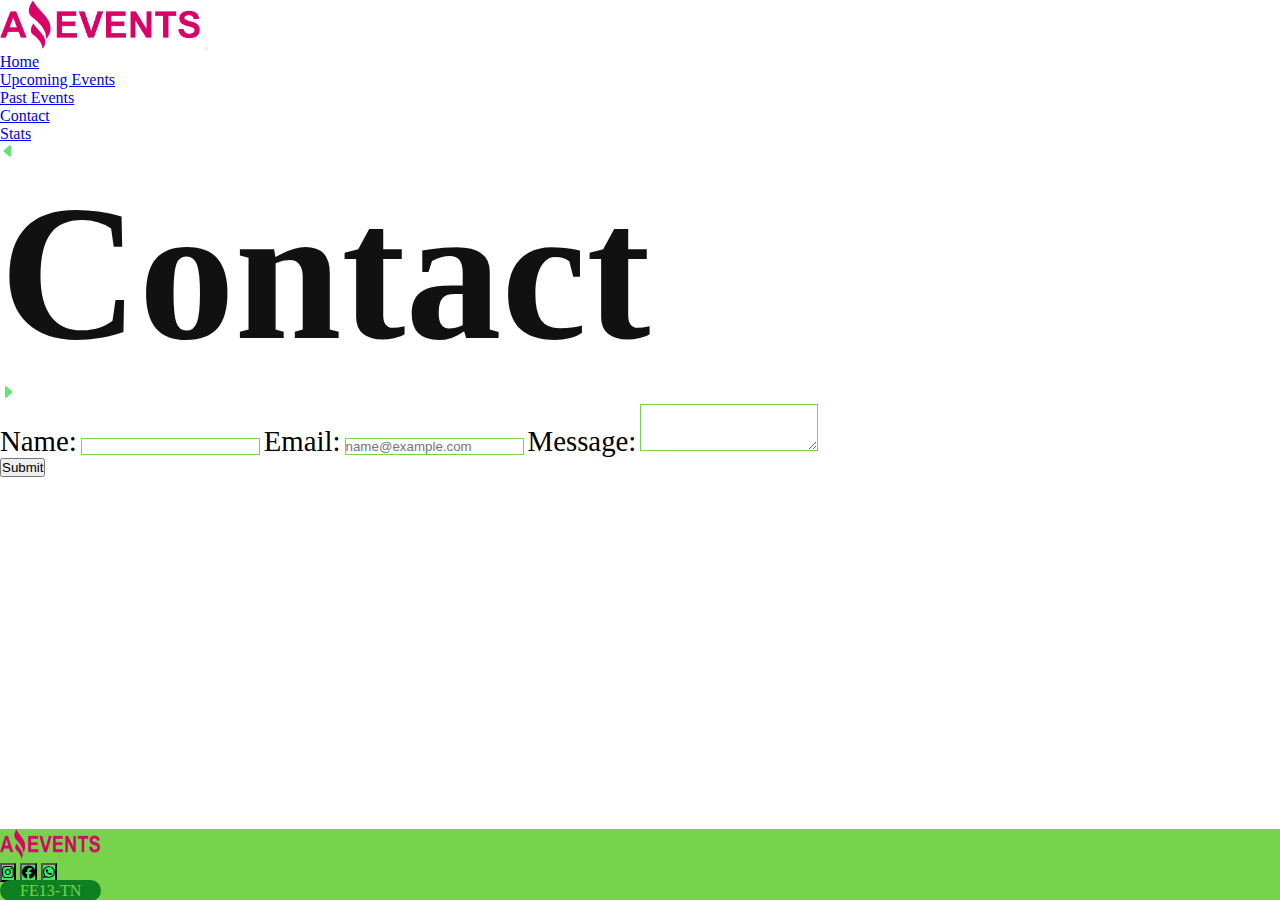
==== contact.html @ ff2fd61d "task1 javascript" ====
<!DOCTYPE html>
<html lang="en">

<head>
    <meta charset="UTF-8">
    <meta http-equiv="X-UA-Compatible" content="IE=edge">
    <meta name="viewport" content="width=device-width, initial-scale=1.0">
    <link rel="stylesheet" href="./assets/css/style.css">
    <link rel="icon" type="image/x-icon" href="./assets/img/fav.png">
    <link href="https://cdn.jsdelivr.net/npm/bootstrap@5.3.0-alpha1/dist/css/bootstrap.min.css" rel="stylesheet"
        integrity="sha384-GLhlTQ8iRABdZLl6O3oVMWSktQOp6b7In1Zl3/Jr59b6EGGoI1aFkw7cmDA6j6gD" crossorigin="anonymous">
    <link rel="stylesheet" href="https://cdn.jsdelivr.net/npm/@fortawesome/fontawesome-free@6.1.0/css/all.css">
    <title>Contact us</title>
</head>

<body>
    <nav class="navbar navbar-expand-lg navbar-light bg-ligth">
        <div class="container-fluid">
            <img class="img px-2" id="logo" src="./assets/img/logo.png" alt="logo">
            <button class="navbar-toggler bg-ligth p-1 border-0 rounded" type="button" data-bs-toggle="collapse"
                data-bs-target="#navbarTogglerDemo02" aria-controls="navbarTogglerDemo02" aria-expanded="false"
                aria-label="Toggle navigation">
                <span class="navbar-toggler-icon bg-dark border-0 rounded"></span>
            </button>
            <div class="collapse navbar-collapse" id="navbarTogglerDemo02">
                <ul class="navbar-nav mb-2 text-center p-3">
                    <li class="nav-item p-2">
                        <a href="index.html" class="btn btn-dark">Home</a>
                    </li>
                    <li class="nav-item p-2">
                        <a href="./events.html" class="btn btn-dark">Upcoming Events</a>
                    </li>
                    <li class="nav-item p-2">
                        <a href="pastevents.html" class="btn btn-dark">Past Events</a>
                    </li>
                    <li class="nav-item p-2">
                        <a href="#" class="btn btn-dark">Contact</a>
                    </li>
                    <li class="nav-item p-2">
                        <a href="stats.html" class="btn btn-dark">Stats</a>
                    </li>
                </ul>
            </div>
        </div>
    </nav>
    <section>
        <div class="container-fluid bg-success-subtle pt-2 pb-2">
            <div class="row align-items-center">
                <div class="col">
                    <a href="./pastevents.html" class="btn btn-outline-success" data-bs-toggle="tooltip"
                        data-bs-placement="left" title="Index">
                        <svg xmlns="http://www.w3.org/2000/svg" width="16" height="16" fill="#67e27b"
                            class="bi bi-caret-left-fill" viewBox="0 0 16 16">
                            <path
                                d="m3.86 8.753 5.482 4.796c.646.566 1.658.106 1.658-.753V3.204a1 1 0 0 0-1.659-.753l-5.48 4.796a1 1 0 0 0 0 1.506z" />
                        </svg></a>
                </div>
                <div class="col text-center">
                    <h1>Contact</h1>
                </div>
                <div class="col text-end">
                    <a href="./stats.html" class="btn btn-outline-success" data-bs-toggle="tooltip"
                        data-bs-placement="right" title="Past Events"><svg xmlns="http://www.w3.org/2000/svg" width="16"
                            height="16" fill="#67e27b" class="bi bi-caret-right-fill" viewBox="0 0 16 16">
                            <path
                                d="m12.14 8.753-5.482 4.796c-.646.566-1.658.106-1.658-.753V3.204a1 1 0 0 1 1.659-.753l5.48 4.796a1 1 0 0 1 0 1.506z" />
                        </svg></a>
                </div>
            </div>
        </div>
    </section>
    <div class="container">
        <form class="form-style d-flex col-md-12 mt-4 justify-content-center">
            <div class="row">
                <label for="FormControlInput1" class="form-label">Name:</label>
                <input type="name" class="form-control" id="FormControlInput1">
                <label for="FormControlInput2" class="form-label">Email:</label>
                <input type="email" class="form-control" id="FormControlInput2" placeholder="name@example.com">
                <label for="FormControlTextarea1" class="form-label">Message:</label>
                <textarea class="form-control" id="FormControlTextarea1" rows="3"></textarea>
                <div class="text-end mt-4 mb-4 p-0">
                    <button class="btn btn-success" type="submit">Submit</button>
                </div>
            </div>
        </form>
    </div>
    <footer class="footer-2 bg-success-subtle">
        <section class="d-flex p-2 border-bottom justify-content-between">
            <img class="me-3" src="./assets/img/Logo Amazing Events.png" width="100" height="30">
            <div>
                <button class="footer-icon btn btn-outline-success rounded-circle m-1" type="button">
                    <i class="fa-brands fa-instagram"></i>
                </button>
                <button class="footer-icon btn btn-outline-success rounded-circle m-1" type="button">
                    <i class="fa-brands fa-facebook"></i>
                </button>
                <button class="footer-icon btn btn-outline-success rounded-circle m-1" type="button">
                    <i class="fa-brands fa-whatsapp"></i>
            </div>
            <div class="align-items-center d-flex">
                <span class="footer-span">FE13-TN</span>
            </div>
        </section>
    </footer>
    <script src="https://cdn.jsdelivr.net/npm/bootstrap@5.3.0-alpha1/dist/js/bootstrap.bundle.min.js"
        integrity="sha384-w76AqPfDkMBDXo30jS1Sgez6pr3x5MlQ1ZAGC+nuZB+EYdgRZgiwxhTBTkF7CXvN"
        crossorigin="anonymous"></script>
</body>

</html>
---- assets/css/style.css ----
* {
    margin: 0px;
    padding: 0px;
}

h1 {
    font-weight: 700;
    font-size: 12em;
    color: #111111;
}

.navbar-collapse {
    justify-content: end;
}

.card-date,
.card-category,
.card-place,
.card-capacity,
.card-assistance,
.card-price {
    background-color: #67e27b;
    padding: 7px 10px;
    border-radius: 15px;
}

.card-img {
    height: 200px;
    object-fit: cover;
}

.card-price>span {
    font-weight: 600;
    font-size: 1.1em;
    color: #05b672;
}

.form-check-input {
    border-color: #67e27b !important;
}

.form-check-input:checked {
    background-color: #67e27b !important;
    border-color: #67e27b !important;
}

.input-group>.form-control,
.input-group>.form-floating,
.input-group>.form-select {
    border-color: #67e27b !important;
}

.input-group> :not(:first-child):not(.dropdown-menu):not(.valid-tooltip):not(.valid-feedback):not(.invalid-tooltip):not(.invalid-feedback) {
    border-color: #67e27b !important;
}

.bi-search {
    color: #67e27b;
}

.btn-outline {
    background-color: #0e8021 !important;
}

.container-fluid {
    overflow: hidden !important;
}


.btn-outline:hover {
    background-color: #76d34b !important;
}

.btn-outline:hover>.bi-search {
    transform: scale3d(1.3, 1.3, 1.3);
    border: solid 1px #76d34b !important;
}

.form-style {
    display: block;
    align-content: center;
}

.form-control {
    border: solid 1px #76d34b !important;
}

.form-label {
    font-size: 1.8em;
    padding-top: 1em;
}

.card-img-detail {
    height: 100%;
    width: 100%;
}

.tr-content {
    font-family: sans-serif;
}


.footer-2 {
    position: fixed;
    left: 0px;
    bottom: 0px;
    width: 100%;
    background: #76d34b;
}

.footer-icon {
    background-color: rgba(38, 240, 116, 0.651);
}


.footer-span {
    color: #76d34b;
    background-color: #0e8021;
    margin-right: 7px;
    border-radius: 15px;
    padding: 2px 20px;
}

@keyframes pulse {
    0% {
        transform: scale(0.9);
    }

    100% {
        transform: scale(1);
    }
}

@media (max-width: 767.98px) {
    #logo {
        width: 120px;
    }

    .card-img-top {
        height: 200px;
    }
}

@media (min-width: 768px) and (max-width: 991.98px) {
    #logo {
        width: 150px;
    }
}

@media (min-width: 992px) and (max-width: 1199.98px) {
    #logo {
        width: 150px;
    }
}

@media (min-width: 1200px) {
    #logo {
        width: 200px;
    }
}
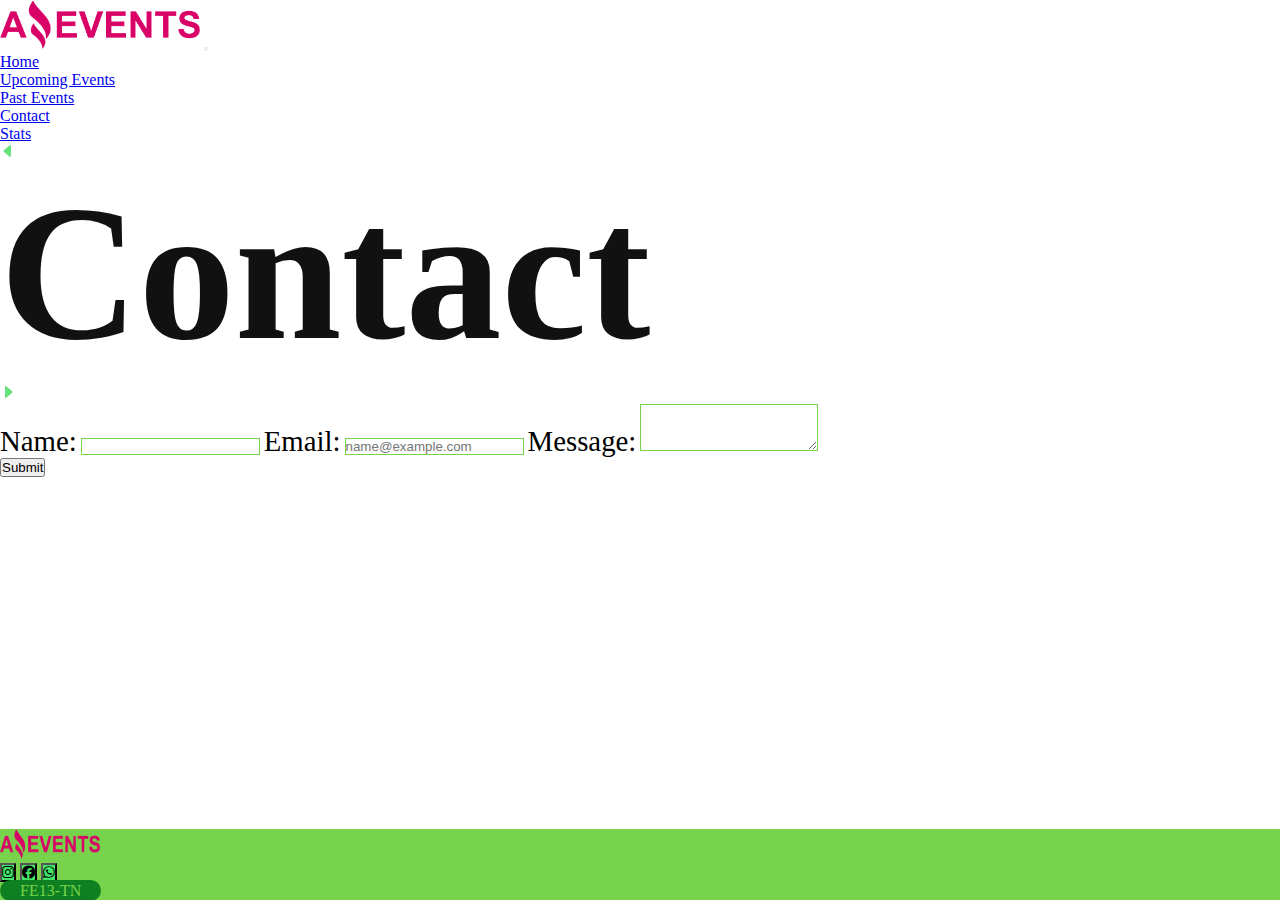
==== commit d2fd3937: "actualizaciones y correccion de errores" ====
--- a/contact.html
+++ b/contact.html
@@ -10,7 +10,7 @@
     <link href="https://cdn.jsdelivr.net/npm/bootstrap@5.3.0-alpha1/dist/css/bootstrap.min.css" rel="stylesheet"
         integrity="sha384-GLhlTQ8iRABdZLl6O3oVMWSktQOp6b7In1Zl3/Jr59b6EGGoI1aFkw7cmDA6j6gD" crossorigin="anonymous">
     <link rel="stylesheet" href="https://cdn.jsdelivr.net/npm/@fortawesome/fontawesome-free@6.1.0/css/all.css">
-    <title>Contact us</title>
+    <title>Amazing Events</title>
 </head>
 
 <body>
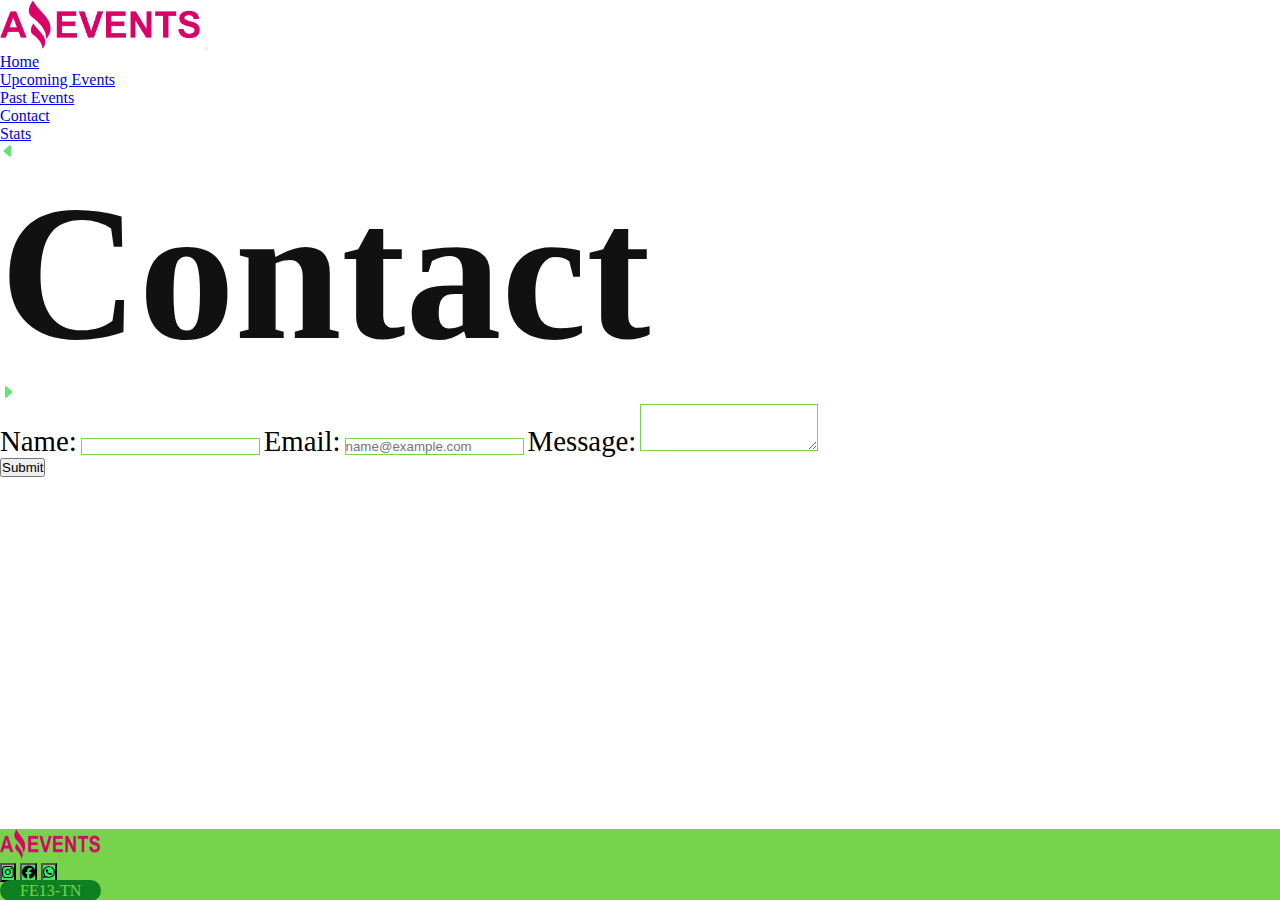
==== commit 975f6b58: "corrigiendo errores de validador" ====
--- a/contact.html
+++ b/contact.html
@@ -73,7 +73,7 @@
         <form class="form-style d-flex col-md-12 mt-4 justify-content-center">
             <div class="row">
                 <label for="FormControlInput1" class="form-label">Name:</label>
-                <input type="name" class="form-control" id="FormControlInput1">
+                <input type="text" class="form-control" id="FormControlInput1">
                 <label for="FormControlInput2" class="form-label">Email:</label>
                 <input type="email" class="form-control" id="FormControlInput2" placeholder="name@example.com">
                 <label for="FormControlTextarea1" class="form-label">Message:</label>
@@ -85,8 +85,8 @@
         </form>
     </div>
     <footer class="footer-2 bg-success-subtle">
-        <section class="d-flex p-2 border-bottom justify-content-between">
-            <img class="me-3" src="./assets/img/Logo Amazing Events.png" width="100" height="30">
+        <div class="d-flex p-2 border-bottom justify-content-between">
+            <img class="me-3" src="./assets/img/Logo-aevents.png" width="100" height="30" alt="logo">
             <div>
                 <button class="footer-icon btn btn-outline-success rounded-circle m-1" type="button">
                     <i class="fa-brands fa-instagram"></i>
@@ -96,11 +96,12 @@
                 </button>
                 <button class="footer-icon btn btn-outline-success rounded-circle m-1" type="button">
                     <i class="fa-brands fa-whatsapp"></i>
+                </button>
             </div>
             <div class="align-items-center d-flex">
                 <span class="footer-span">FE13-TN</span>
             </div>
-        </section>
+        </div>
     </footer>
     <script src="https://cdn.jsdelivr.net/npm/bootstrap@5.3.0-alpha1/dist/js/bootstrap.bundle.min.js"
         integrity="sha384-w76AqPfDkMBDXo30jS1Sgez6pr3x5MlQ1ZAGC+nuZB+EYdgRZgiwxhTBTkF7CXvN"
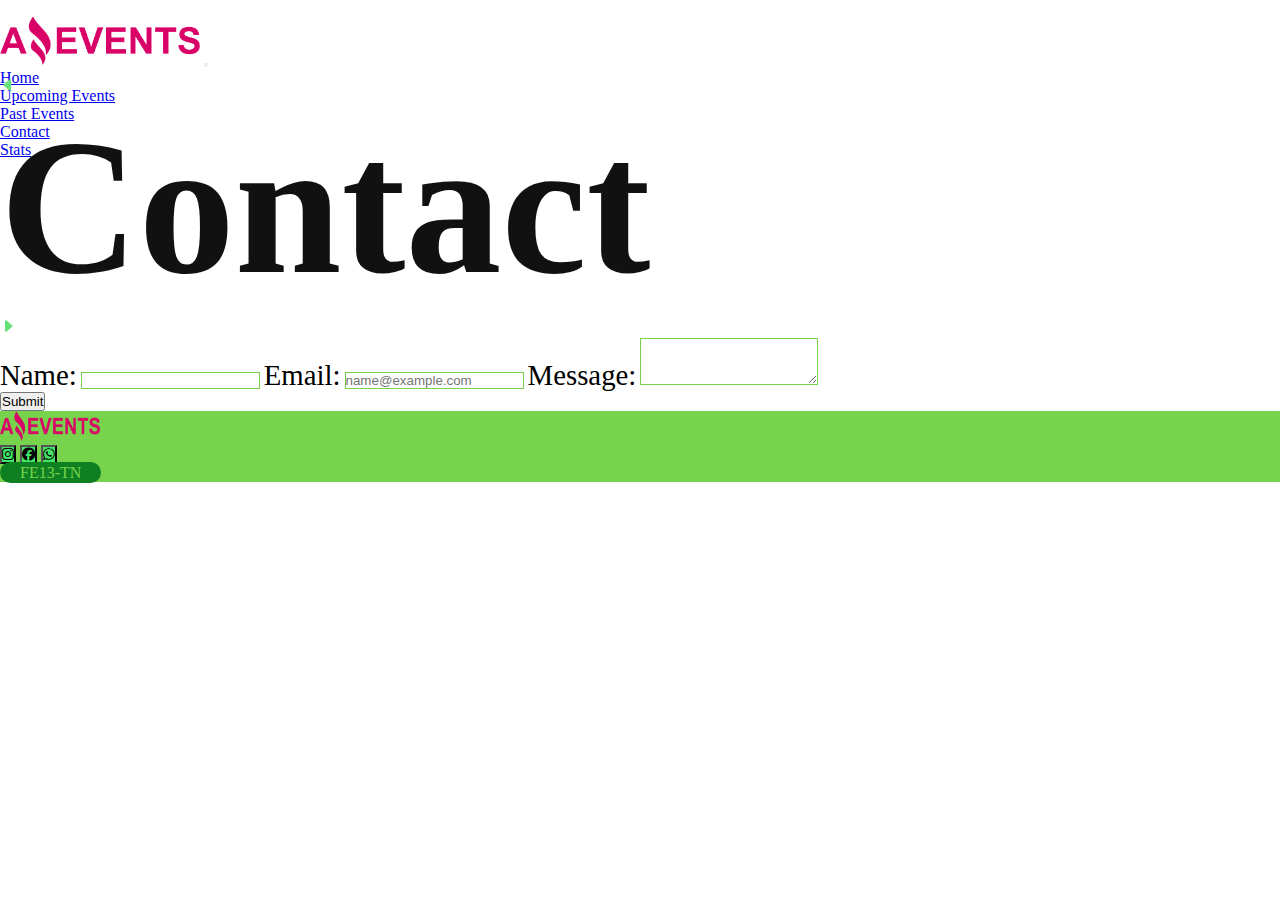
==== commit 54be2d1b: "task2" ====
--- a/contact.html
+++ b/contact.html
@@ -44,7 +44,7 @@
         </div>
     </nav>
     <section>
-        <div class="container-fluid bg-success-subtle pt-2 pb-2">
+        <div class="container-fluid bg-success-subtle">
             <div class="row align-items-center">
                 <div class="col">
                     <a href="./pastevents.html" class="btn btn-outline-success" data-bs-toggle="tooltip"
--- a/assets/css/style.css
+++ b/assets/css/style.css
@@ -9,8 +9,18 @@
     color: #111111;
 }
 
+.navbar {
+    height: 5vh;
+    margin-top: 1rem;
+    margin-bottom: 1rem;
+}
+
 .navbar-collapse {
     justify-content: end;
+}
+
+p{
+    height: 4rem;
 }
 
 .card-date,
@@ -101,7 +111,7 @@
 
 
 .footer-2 {
-    position: fixed;
+    position:relative;
     left: 0px;
     bottom: 0px;
     width: 100%;
@@ -120,6 +130,8 @@
     border-radius: 15px;
     padding: 2px 20px;
 }
+
+
 
 @keyframes pulse {
     0% {
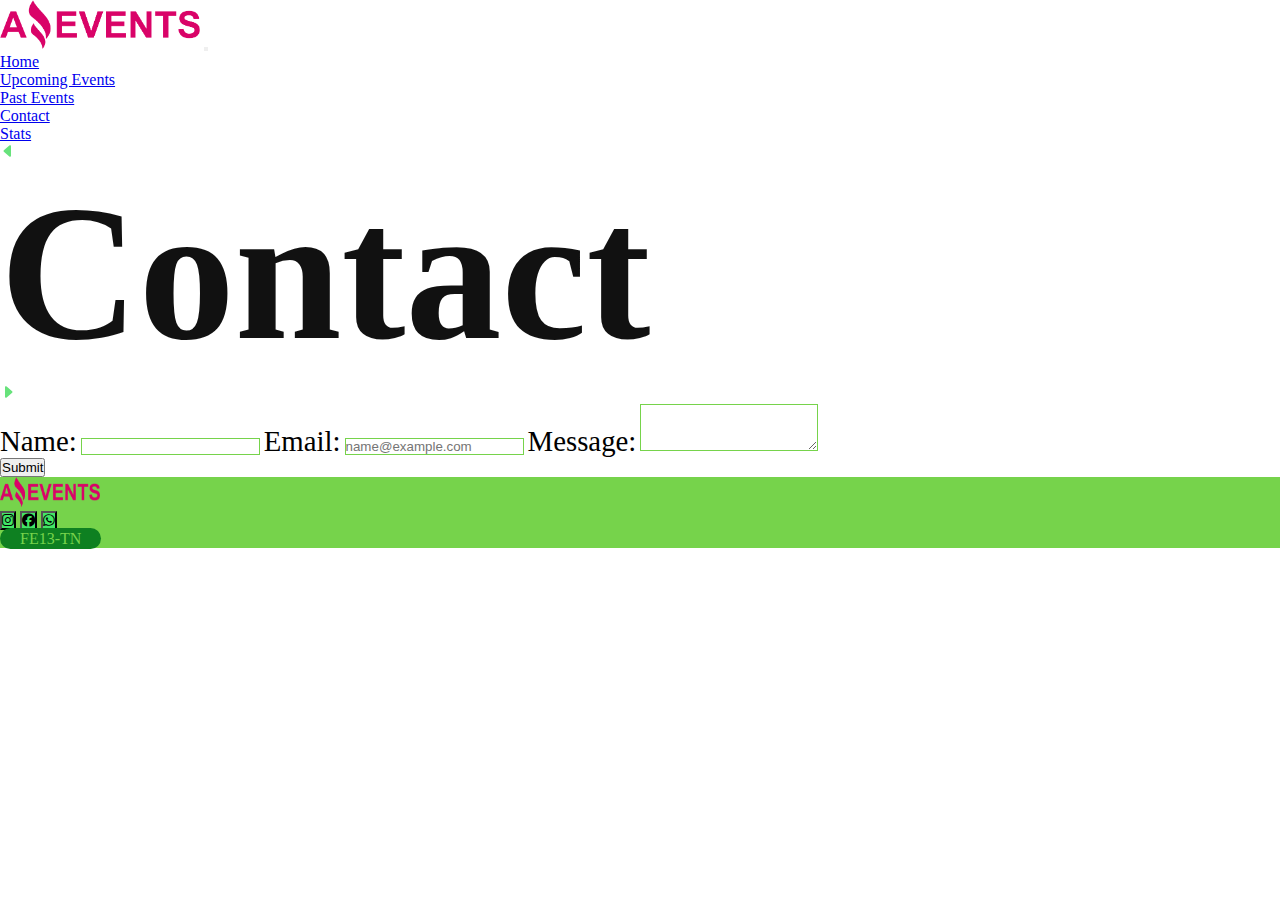
==== commit 98c1091a: "task 3 javascript" ====
--- a/contact.html
+++ b/contact.html
@@ -23,7 +23,7 @@
                 <span class="navbar-toggler-icon bg-dark border-0 rounded"></span>
             </button>
             <div class="collapse navbar-collapse" id="navbarTogglerDemo02">
-                <ul class="navbar-nav mb-2 text-center p-3">
+                <ul class="navbar-nav  text-center">
                     <li class="nav-item p-2">
                         <a href="index.html" class="btn btn-dark">Home</a>
                     </li>
@@ -85,7 +85,7 @@
         </form>
     </div>
     <footer class="footer-2 bg-success-subtle">
-        <div class="d-flex p-2 border-bottom justify-content-between">
+        <div class="d-flex p-2 border-bottom justify-content-between align-items-center">
             <img class="me-3" src="./assets/img/Logo-aevents.png" width="100" height="30" alt="logo">
             <div>
                 <button class="footer-icon btn btn-outline-success rounded-circle m-1" type="button">
--- a/assets/css/style.css
+++ b/assets/css/style.css
@@ -10,9 +10,7 @@
 }
 
 .navbar {
-    height: 5vh;
-    margin-top: 1rem;
-    margin-bottom: 1rem;
+min-height: 5vh;
 }
 
 .navbar-collapse {
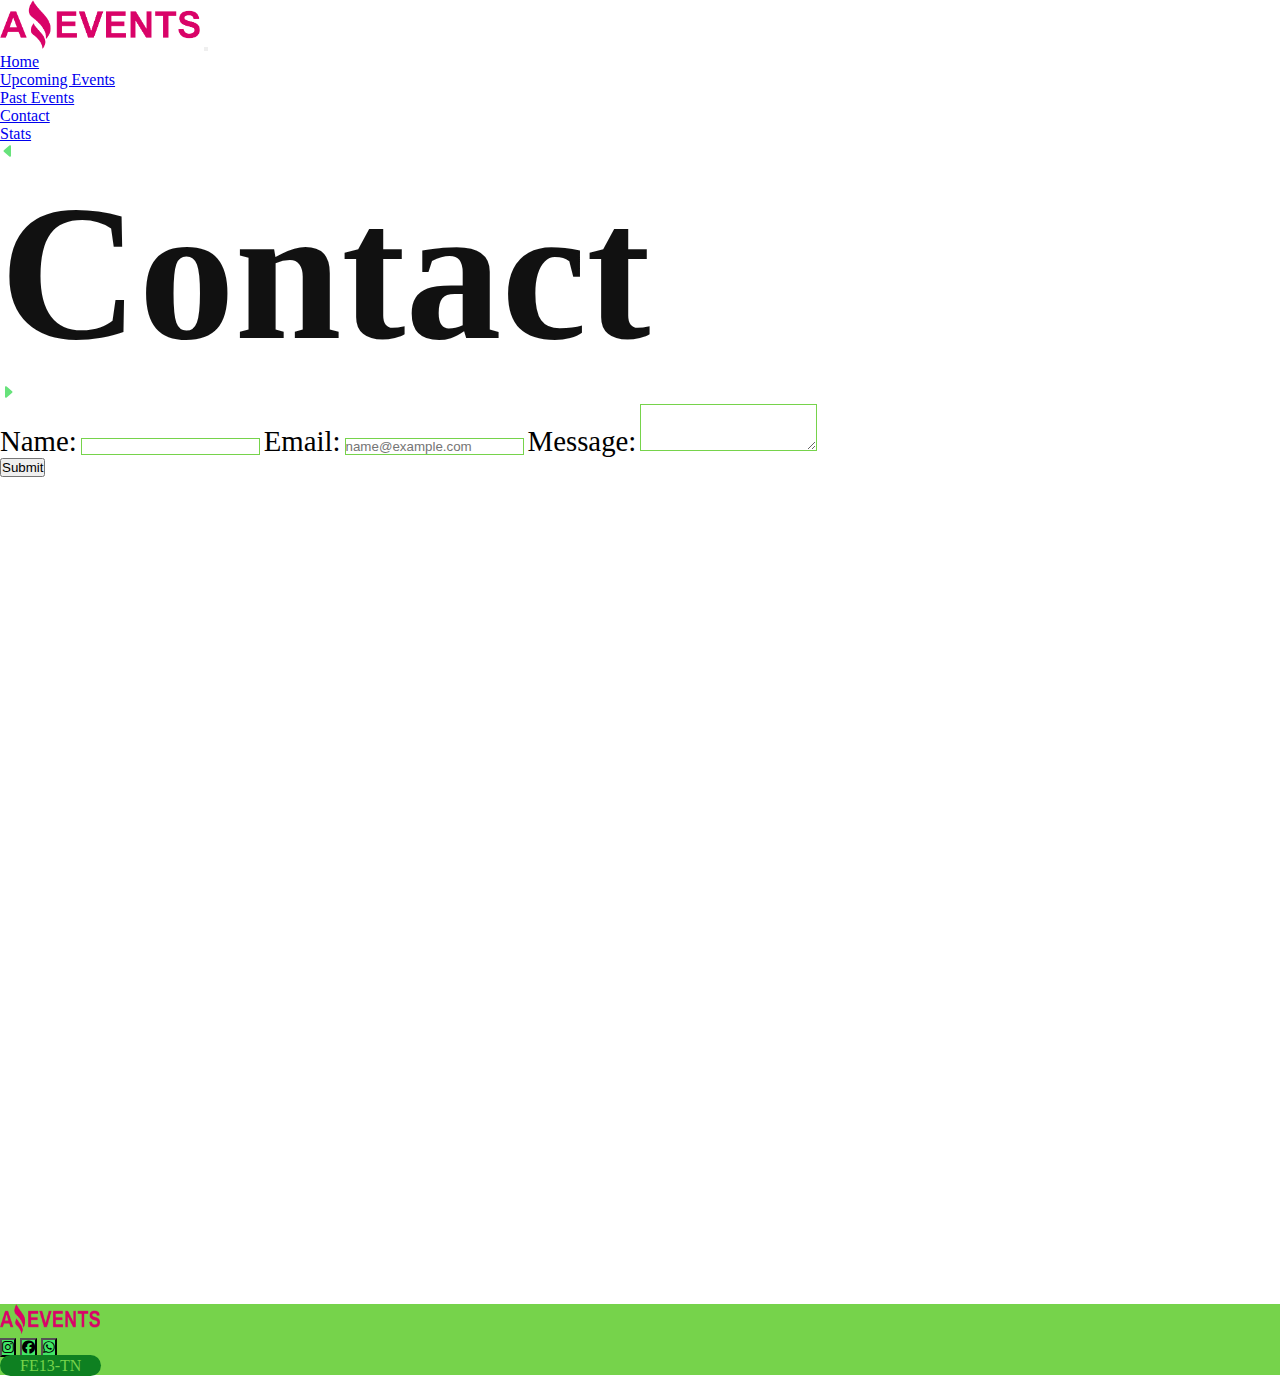
==== commit 5c9e0d5f: "correcciones para aprobar" ====
--- a/contact.html
+++ b/contact.html
@@ -10,7 +10,7 @@
     <link href="https://cdn.jsdelivr.net/npm/bootstrap@5.3.0-alpha1/dist/css/bootstrap.min.css" rel="stylesheet"
         integrity="sha384-GLhlTQ8iRABdZLl6O3oVMWSktQOp6b7In1Zl3/Jr59b6EGGoI1aFkw7cmDA6j6gD" crossorigin="anonymous">
     <link rel="stylesheet" href="https://cdn.jsdelivr.net/npm/@fortawesome/fontawesome-free@6.1.0/css/all.css">
-    <title>Amazing Events</title>
+    <title>Contact</title>
 </head>
 
 <body>
@@ -20,7 +20,7 @@
             <button class="navbar-toggler bg-ligth p-1 border-0 rounded" type="button" data-bs-toggle="collapse"
                 data-bs-target="#navbarTogglerDemo02" aria-controls="navbarTogglerDemo02" aria-expanded="false"
                 aria-label="Toggle navigation">
-                <span class="navbar-toggler-icon bg-dark border-0 rounded"></span>
+                <span class="navbar-toggler-icon bg-success-subtle border-0 rounded"></span>
             </button>
             <div class="collapse navbar-collapse" id="navbarTogglerDemo02">
                 <ul class="navbar-nav  text-center">
@@ -85,16 +85,16 @@
         </form>
     </div>
     <footer class="footer-2 bg-success-subtle">
-        <div class="d-flex p-2 border-bottom justify-content-between align-items-center">
+        <div class="pie d-flex p-2 border-bottom justify-content-between align-items-center">
             <img class="me-3" src="./assets/img/Logo-aevents.png" width="100" height="30" alt="logo">
             <div>
-                <button class="footer-icon btn btn-outline-success rounded-circle m-1" type="button">
+                <button class="footer-icon btn btn-outline-success rounded-circle m-3" type="button">
                     <i class="fa-brands fa-instagram"></i>
                 </button>
-                <button class="footer-icon btn btn-outline-success rounded-circle m-1" type="button">
+                <button class="footer-icon btn btn-outline-success rounded-circle m-3" type="button">
                     <i class="fa-brands fa-facebook"></i>
                 </button>
-                <button class="footer-icon btn btn-outline-success rounded-circle m-1" type="button">
+                <button class="footer-icon btn btn-outline-success rounded-circle m-3" type="button">
                     <i class="fa-brands fa-whatsapp"></i>
                 </button>
             </div>
--- a/assets/css/style.css
+++ b/assets/css/style.css
@@ -1,6 +1,10 @@
 * {
     margin: 0px;
     padding: 0px;
+}
+
+body, #idTarjetaPadre, .container, #containerstats{
+    min-height: 100vh;
 }
 
 h1 {
@@ -18,8 +22,9 @@
 }
 
 p{
-    height: 4rem;
+    height: 6rem;
 }
+
 
 .card-date,
 .card-category,
@@ -129,7 +134,9 @@
     padding: 2px 20px;
 }
 
-
+.divVolver{
+    margin-left: 7rem;
+}
 
 @keyframes pulse {
     0% {
@@ -138,6 +145,15 @@
 
     100% {
         transform: scale(1);
+    }
+}
+
+@media (min-width: 100px) and (max-width: 566px) {
+    .pie{
+        flex-direction: column;
+    }
+    .divRedes{
+        padding-bottom: 1rem;
     }
 }
 
@@ -167,4 +183,5 @@
     #logo {
         width: 200px;
     }
-}+}
+
